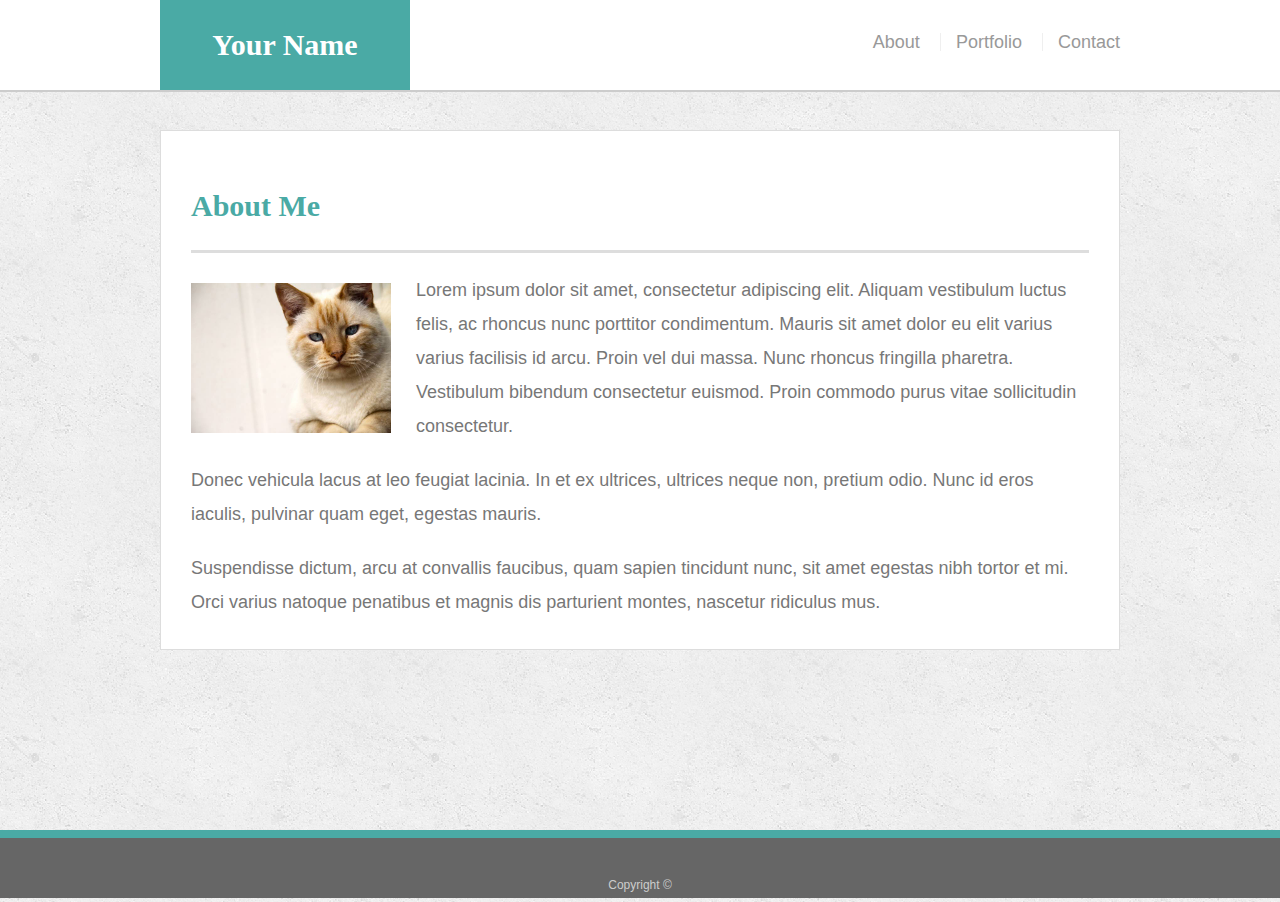
==== index.html @ a75281ec "Added media queries" ====
<!doctype html>
<html lang="en-us">

<head>
  <meta charset="UTF-8">
  <title>About | Your Name</title>
  <link rel="stylesheet" type="text/css" href="assets/css/style.css">
</head>

<body>

  <header id="masthead">
    <div class="container">
      <a href="index.html" id="logo">Your Name</a>
      <nav>
        <a href="index.html">About</a>
        <a href="portfolio.html">Portfolio</a>
        <a href="contact.html">Contact</a>
      </nav>
    </div>
  </header>

  <div id="main-container" class="container">
    <section class="main-section">
      <h1>About Me</h1>

      <img src="assets/images/cat.jpg" class="auth-image" alt="Your Name">

      <p>Lorem ipsum dolor sit amet, consectetur adipiscing elit. Aliquam vestibulum luctus felis, ac rhoncus nunc porttitor condimentum. Mauris sit amet dolor eu elit varius varius facilisis id arcu. Proin vel dui massa. Nunc rhoncus fringilla pharetra. Vestibulum bibendum consectetur euismod. Proin commodo purus vitae sollicitudin consectetur.</p>

      <p>Donec vehicula lacus at leo feugiat lacinia. In et ex ultrices, ultrices neque non, pretium odio. Nunc id eros iaculis, pulvinar quam eget, egestas mauris.</p>

      <p>Suspendisse dictum, arcu at convallis faucibus, quam sapien tincidunt nunc, sit amet egestas nibh tortor et mi. Orci varius natoque penatibus et magnis dis parturient montes, nascetur ridiculus mus.</p>

    </section>

  </div>

  <footer>
    <div class="container">
      Copyright &copy; 
    </div>
  </footer>
</body>

</html>
---- assets/css/style.css ----
* {
  box-sizing: border-box;
}

body {
  font-family: Arial, "Helvetica Neue", Helvetica, sans-serif;
  margin: 0;
  font-size: 18px;
  line-height: 34px;
  color: #777777;
  background: url("../images/concrete_seamless.png");
}


/* general */

.container {
  width: 100%;
  max-width: 960px;
  margin: 0 auto;
  clear: both;
}

h1,
h2,
h3,
p {
  margin-bottom: 20px;
}

p:last-child {
  margin-bottom: 0;
}

h1,
h2,
h3 {
  font-family: Georgia, Times, "Times New Roman", serif;
  font-weight: 700;
  color: #4aaaa5;
}

h1 {
  padding-bottom: 20px;
  font-size: 30px;
  line-height: 49px;
  border-bottom: 3px solid #dddddd;
}

h2,
h3 {
  font-size: 22px;
}

/* header */

#masthead {
  position: fixed;
  z-index: 99;
  width: 100%;
  margin: 0 0 30px;
  overflow: auto;
  color: #ffffff;
  background: #ffffff;
  border-bottom: 2px solid #cccccc;
}

#logo {
  float: left;
  width: 250px;
  height: 90px;
  font-family: Georgia, Times, "Times New Roman", serif;
  font-size: 30px;
  font-weight: 700;
  line-height: 90px;
  color: #ffffff;
  text-align: center;
  text-decoration: none;
  background: #4aaaa5;
}

nav {
  float: right;
  margin-top: 25px;
}

nav a {
  display: inline-block;
  padding-left: 15px;
  margin-left: 15px;
  line-height: 18px;
  color: #999;
  text-decoration: none;
  border-left: 1px solid #efefef;
}

nav a:first-child {
  border-left: 0 none;
}

/* footer */

footer {
  padding: 30px 0;
  clear: both;
  font-size: 12px;
  color: #ffffff;
  color: #cccccc;
  text-align: center;
  background: #666666;
  border-top: 8px solid #4aaaa5;
  height: 50px;
}

h3, h2 {
  padding-bottom: 20px;
  margin-bottom: 15px;
  line-height: 22px;
  border-bottom: 2px solid #eeeeee;
}

/* main */

#main-container {
  padding-top: 130px;
  min-height: calc(100vh - 70px);
}

.main-section {
  float: left;
  width: 100%;
  max-width: 960px;
  padding: 30px;
  margin: 0 0 40px;
  background: #ffffff;
  border: 1px solid #dddddd;
}

/* portfolio page */

.work {
  position: relative;
  float: left;
  width: 274px;
  margin: 20px 0 25px;
  overflow: auto;
}

.work:nth-child(even) {
  margin-right: 40px;
}

.work img {
  width: 100%;
  border: 0 none;
  opacity: 0.8;
}

.work h3 {
  position: absolute;
  bottom: 20px;
  width: 100%;
  padding: 15px;
  margin-bottom: 0;
  font-weight: 300;
  line-height: 30px;
  color: #ffffff;
  text-align: center;
  background: #4aaaa5;
  border-bottom: 0;
}

.auth-image {
  float: left;
  width: 200px;
  height: auto;
  margin-top: 10px;
  margin-right: 25px;
}

/* contact page */

#contact-form ul {
  margin-bottom: 20px;
}

#contact-form li {
  margin-bottom: 10px;
}

label,
input[type=text],
input[type=email],
textarea {
  display: block;
  width: 100%;
}

input[type=text],
input[type=email],
textarea {
  height: 35px;
  padding: 0 10px;
  font-size: 14px;
  border: 1px solid #dddddd;
}

textarea {
  height: 200px;
}

input[type=submit] {
  padding: 10px 30px;
  font-size: 18px;
  color: #ffffff;
  cursor: pointer;
  background: #4aaaa5;
  border: 0 none;
}

@media (max-width: 980px) {

}

@media (max-width:768px) {
  body {
    font-size: 25px;
  }
}

@media (max-width: 640px) {
  a {
    font-size: 20px;
    align-content: center;
  
  .masthead {
    height: 10px;
    

  }
}
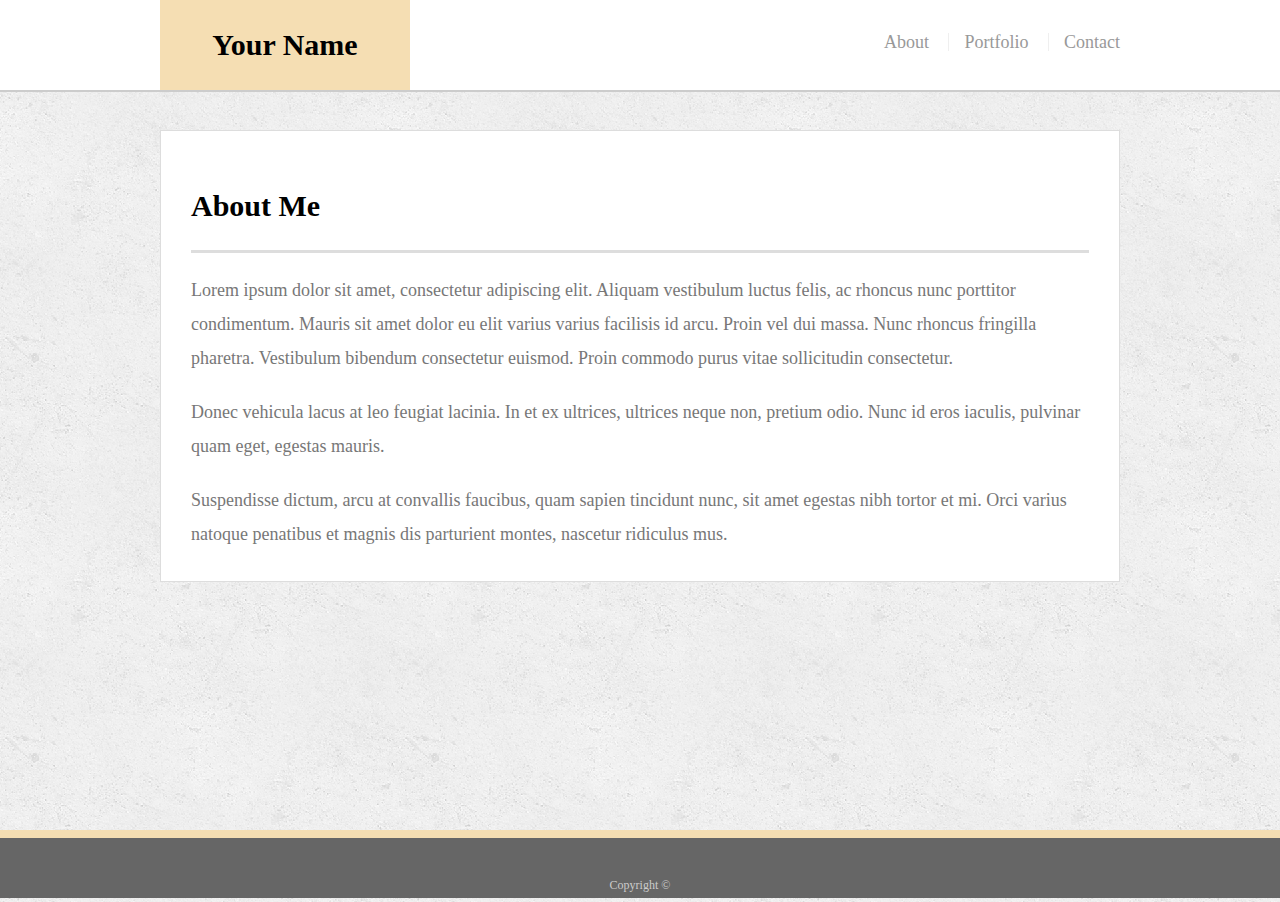
==== commit 0300692e: "changes" ====
--- a/index.html
+++ b/index.html
@@ -12,7 +12,7 @@
   <header id="masthead">
     <div class="container">
       <a href="index.html" id="logo">Your Name</a>
-      <nav>
+      <nav id = "navBAR">
         <a href="index.html">About</a>
         <a href="portfolio.html">Portfolio</a>
         <a href="contact.html">Contact</a>
@@ -22,9 +22,7 @@
 
   <div id="main-container" class="container">
     <section class="main-section">
-      <h1>About Me</h1>
-
-      <img src="assets/images/cat.jpg" class="auth-image" alt="Your Name">
+      <h1 class="aboutMe">About Me</h1>
 
       <p>Lorem ipsum dolor sit amet, consectetur adipiscing elit. Aliquam vestibulum luctus felis, ac rhoncus nunc porttitor condimentum. Mauris sit amet dolor eu elit varius varius facilisis id arcu. Proin vel dui massa. Nunc rhoncus fringilla pharetra. Vestibulum bibendum consectetur euismod. Proin commodo purus vitae sollicitudin consectetur.</p>
 
--- a/assets/css/style.css
+++ b/assets/css/style.css
@@ -3,7 +3,7 @@
 }
 
 body {
-  font-family: Arial, "Helvetica Neue", Helvetica, sans-serif;
+  font-family: futura;
   margin: 0;
   font-size: 18px;
   line-height: 34px;
@@ -35,9 +35,9 @@
 h1,
 h2,
 h3 {
-  font-family: Georgia, Times, "Times New Roman", serif;
+  font-family: futura;
   font-weight: 700;
-  color: #4aaaa5;
+  color: black;
 }
 
 h1 {
@@ -60,7 +60,7 @@
   width: 100%;
   margin: 0 0 30px;
   overflow: auto;
-  color: #ffffff;
+  color: black;
   background: #ffffff;
   border-bottom: 2px solid #cccccc;
 }
@@ -69,14 +69,14 @@
   float: left;
   width: 250px;
   height: 90px;
-  font-family: Georgia, Times, "Times New Roman", serif;
+  font-family: futura;
   font-size: 30px;
   font-weight: 700;
   line-height: 90px;
-  color: #ffffff;
+  color: black;
   text-align: center;
   text-decoration: none;
-  background: #4aaaa5;
+  background: wheat;
 }
 
 nav {
@@ -108,11 +108,12 @@
   color: #cccccc;
   text-align: center;
   background: #666666;
-  border-top: 8px solid #4aaaa5;
+  border-top: 8px solid wheat;
   height: 50px;
 }
 
-h3, h2 {
+h3,
+h2 {
   padding-bottom: 20px;
   margin-bottom: 15px;
   line-height: 22px;
@@ -164,9 +165,9 @@
   margin-bottom: 0;
   font-weight: 300;
   line-height: 30px;
-  color: #ffffff;
+  color:black;
   text-align: center;
-  background: #4aaaa5;
+  background: wheat;
   border-bottom: 0;
 }
 
@@ -218,24 +219,79 @@
   border: 0 none;
 }
 
-@media (max-width: 980px) {
-
-}
+/*Media Query For Desktop (Full View)*/
+
+@media (max-width: 980px) {}
+
+/*Media Query For Tablet*/
 
 @media (max-width:768px) {
+  #logo {
+    width: 100%;
+    text-align: center;
+    height: 110px;
+  }
+
+  nav {
+    width: 100%;
+    height: 40px;
+    text-align: justify;
+    text-align: center;
+    padding-bottom: 30px;
+  }
+  .auth-image {
+    width: 100%;
+    padding: 40px;
+  }
   body {
-    font-size: 25px;
-  }
-}
+    font-size: 20px;
+  }
+  h1,h2,h3 {
+    text-align: center;
+    margin-top: 20px;
+  }
+  .work {
+    margin-right: 20px;
+    margin-left: 18px;
+  }
+  .work-container {
+    align-content: center;
+    align-self: center;
+  }
+}
+
+
+/*Media Query For Mobile*/
 
 @media (max-width: 640px) {
-  a {
+  #logo {
+    width: 100%;
+    text-align: center;
+    height: 110px;
+  }
+
+  nav {
+    width: 100%;
+    height: 40px;
+    text-align: justify;
+    text-align: center;
+    padding-bottom: 30px;
+  }
+  .auth-image {
+    width: 100%;
+    padding: 40px;
+  }
+  body {
     font-size: 20px;
-    align-content: center;
-  
-  .masthead {
-    height: 10px;
-    
-
-  }
-}
+  }
+  h1,h2,h3 {
+    text-align: center;
+    margin-top: 20px;
+  }
+  .work {
+    width: 100%;
+    border-style: solid;
+    border-color: white;
+    border-width: 30px;
+  }
+}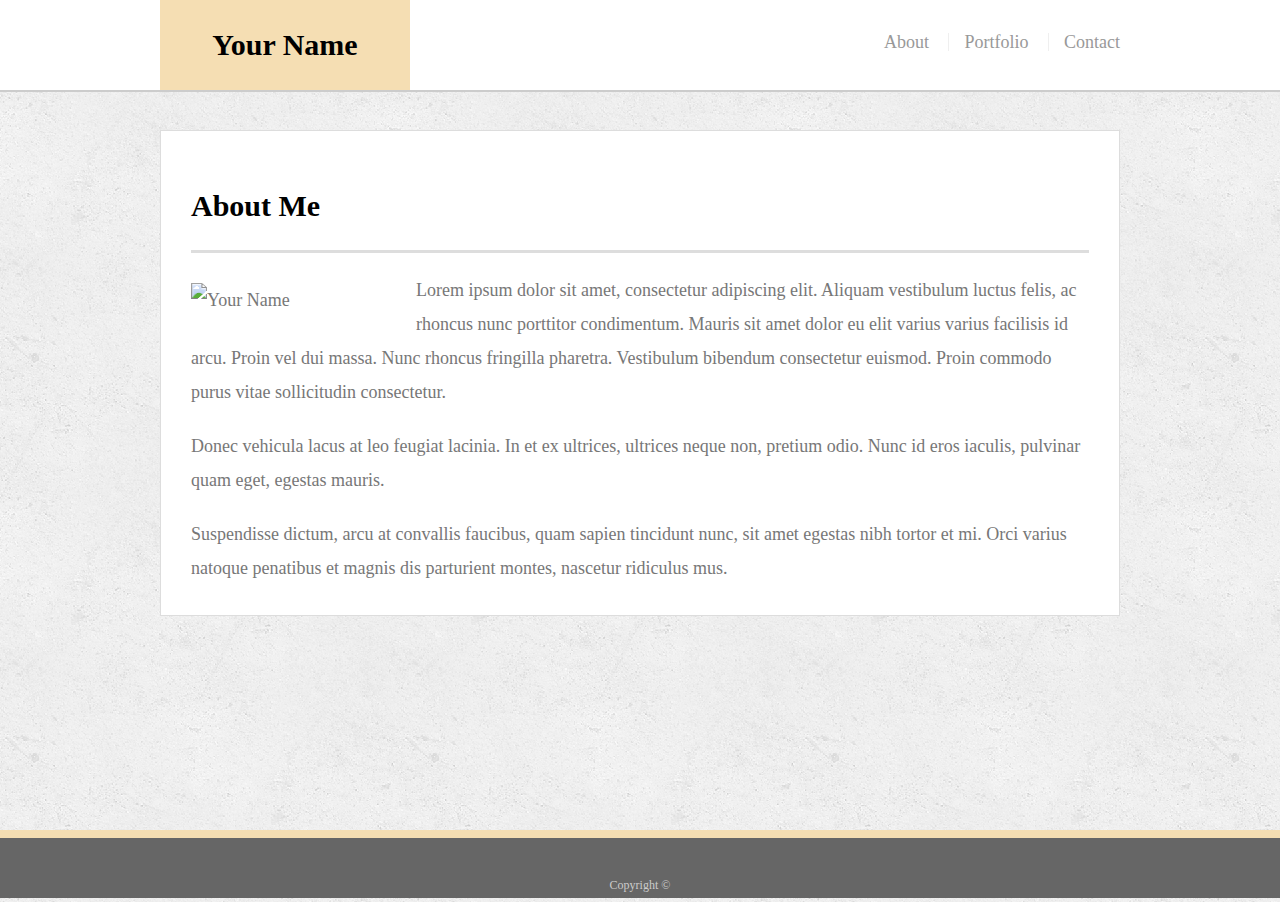
==== commit 64ee783c: "changes" ====
--- a/index.html
+++ b/index.html
@@ -24,6 +24,8 @@
     <section class="main-section">
       <h1 class="aboutMe">About Me</h1>
 
+      <img src="https://www.fillmurray.com/400/400" class="auth-image" alt="Your Name">
+
       <p>Lorem ipsum dolor sit amet, consectetur adipiscing elit. Aliquam vestibulum luctus felis, ac rhoncus nunc porttitor condimentum. Mauris sit amet dolor eu elit varius varius facilisis id arcu. Proin vel dui massa. Nunc rhoncus fringilla pharetra. Vestibulum bibendum consectetur euismod. Proin commodo purus vitae sollicitudin consectetur.</p>
 
       <p>Donec vehicula lacus at leo feugiat lacinia. In et ex ultrices, ultrices neque non, pretium odio. Nunc id eros iaculis, pulvinar quam eget, egestas mauris.</p>
